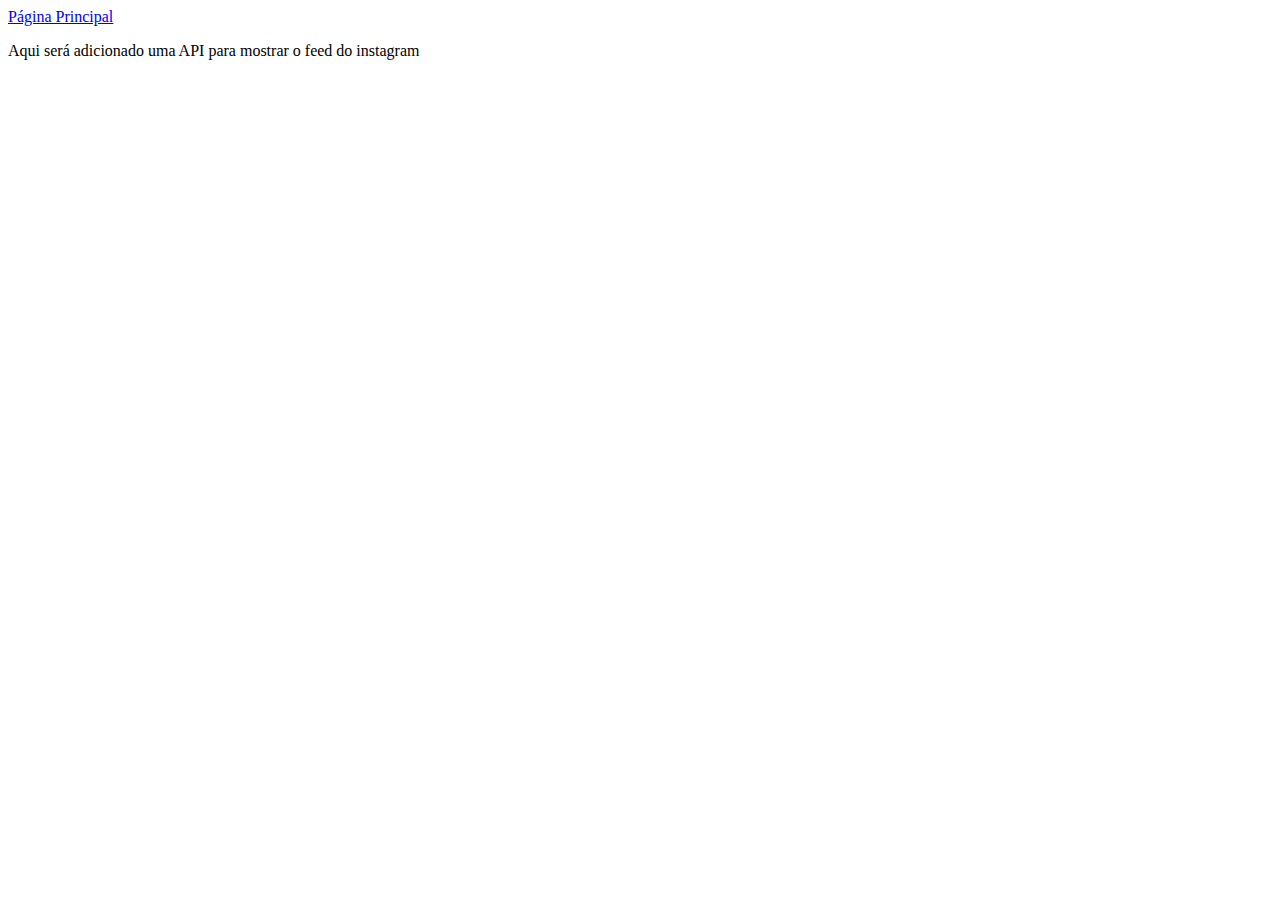
==== contato.html @ bcdc93e1 "Full Project" ====
<!DOCTYPE html>
<!DOCTYPE html>
<html>
<head>
	<meta charset="utf-8">
	<meta name="viewport" content="width=device-width, initial-scale=1">
	<title>Contato</title>
</head>
<body>

	<a href="index.html">Página Principal</a>
	<p>Aqui será adicionado uma API para mostrar o feed do instagram</p>
</body>
</html>
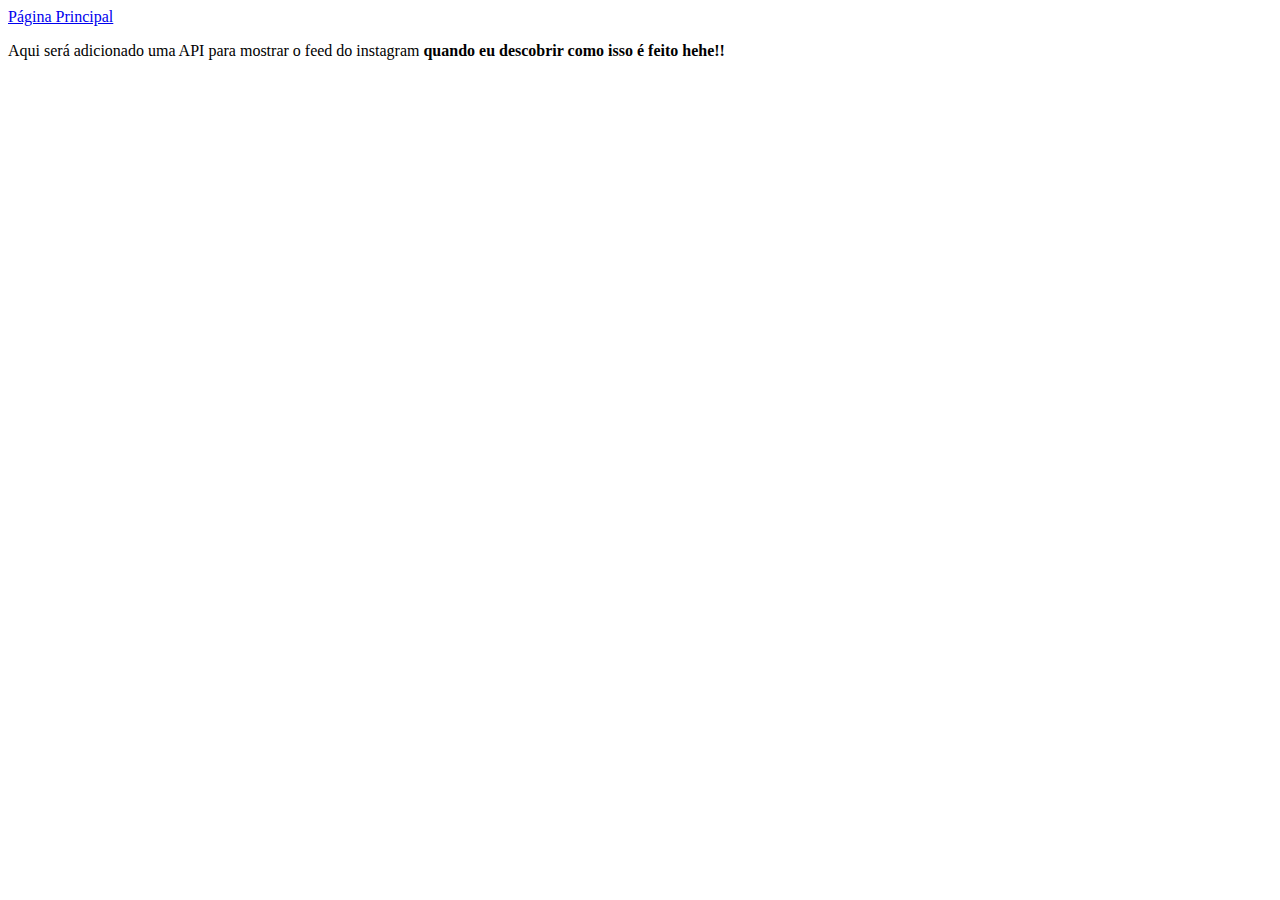
==== commit 13bd420e: "Finalização do Módulo 3 HTML" ====
--- a/contato.html
+++ b/contato.html
@@ -9,6 +9,6 @@
 <body>
 
 	<a href="index.html">Página Principal</a>
-	<p>Aqui será adicionado uma API para mostrar o feed do instagram</p>
+	<p>Aqui será adicionado uma API para mostrar o feed do instagram <strong>quando eu descobrir como isso é feito hehe!!</strong></p>
 </body>
 </html>